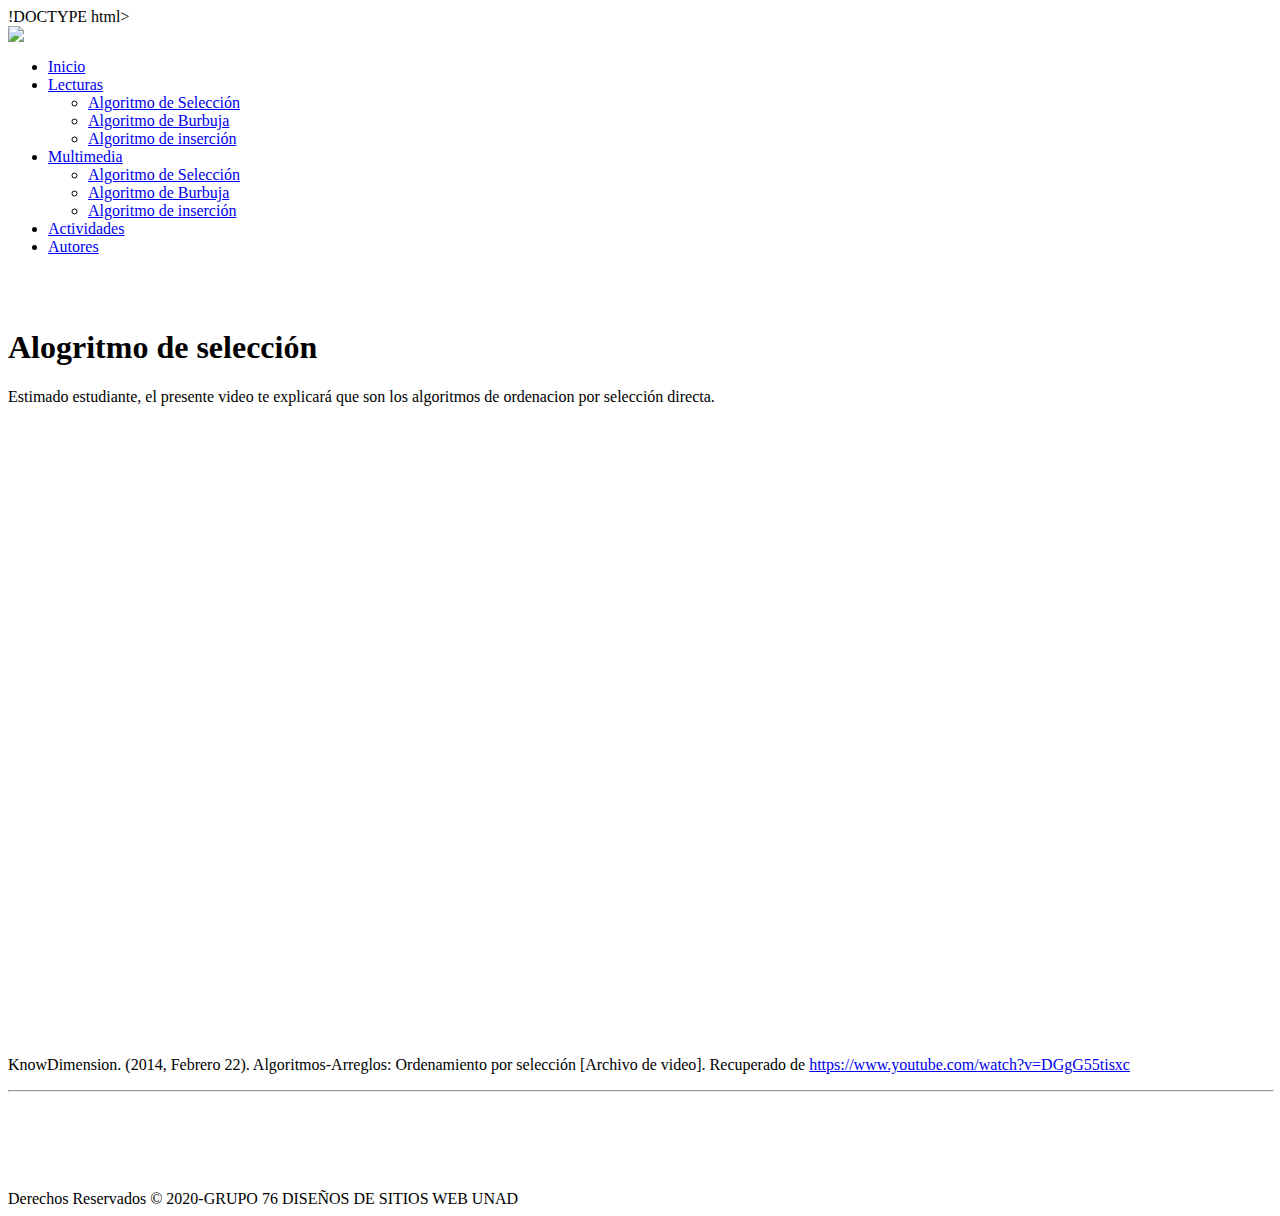
==== docs/Multimedia.html @ d5d5537f "Update Multimedia.html" ====
!DOCTYPE html>
<html>
<head>
<meta name="description" content="OVI UNIDAD 2. DISEÑOS DE SITIOS WEB">   
<meta name="keywords" content="HTML5, CSS3">   
<title>Lógica de Programación</title>   
<link rel="stylesheet" href="css/estiloprincipal.css"> 
</head> 
<body>   
<nav class="nav">     
<a class="logo"><img SRC="images/logo.jpg"></img></a>
<ul id="menu">       
<li><a href="index.html">Inicio</a></li>       
<li><a href="Lecturas.html">Lecturas</a>       
    <ul>
        <li><a href="Algoritmo_de_seleccion.html">Algoritmo de Selección</a></li>
        <li><a href="Algoritmo_de_Burbuja.html" >Algoritmo de Burbuja</a></li>
        <li><a href="Algoritmo_de_Insercion.html" >Algoritmo de inserción</a></li>
    </ul>
</li>
<li><a href="Multimedia.html">Multimedia</a></li> 
<ul>
        <li><a href="Algoritmo_de_seleccion.html">Algoritmo de Selección</a></li>
        <li><a href="Algoritmo_de_Burbuja.html" >Algoritmo de Burbuja</a></li>
        <li><a href="Algoritmo_de_Insercion.html" >Algoritmo de inserción</a></li>

</ul>
<li><a href="Actividades.html">Actividades</a></li>
<li><a href="Autores.html">Autores</a></li>      
</ul>   
</nav>  
<div id="content">
<header>     
    <br>
    <br>
    <h1>Alogritmo de selección</h1>   
</header>  
<p><span>Estimado estudiante, el presente video te explicará que son los algoritmos de ordenacion por selección directa. </span></p>
<p><br /> <iframe width="800" height="600" 
    style="display: block; margin-left: auto; margin-right: auto;" src=https://www.youtube.com/watch?v=DGgG55tisxc"
    frameborder="0" allowfullscreen=""></iframe></p>
    <p><span><span>KnowDimension. (2014, Febrero 22). Algoritmos-Arreglos: Ordenamiento por selección   
        [Archivo de video]. Recuperado de <a href="https://www.youtube.com/watch?v=DGgG55tisxc">https://www.youtube.com/watch?v=DGgG55tisxc</a></span></span></p>
        <footer>
    
            </footer>
            <HR width="100%">
                <br><br><br><br><br>
        <footer id="pie">
            Derechos Reservados &copy; 2020-GRUPO 76 DISEÑOS DE SITIOS WEB UNAD
            </footer>
        </body> 
        </html>
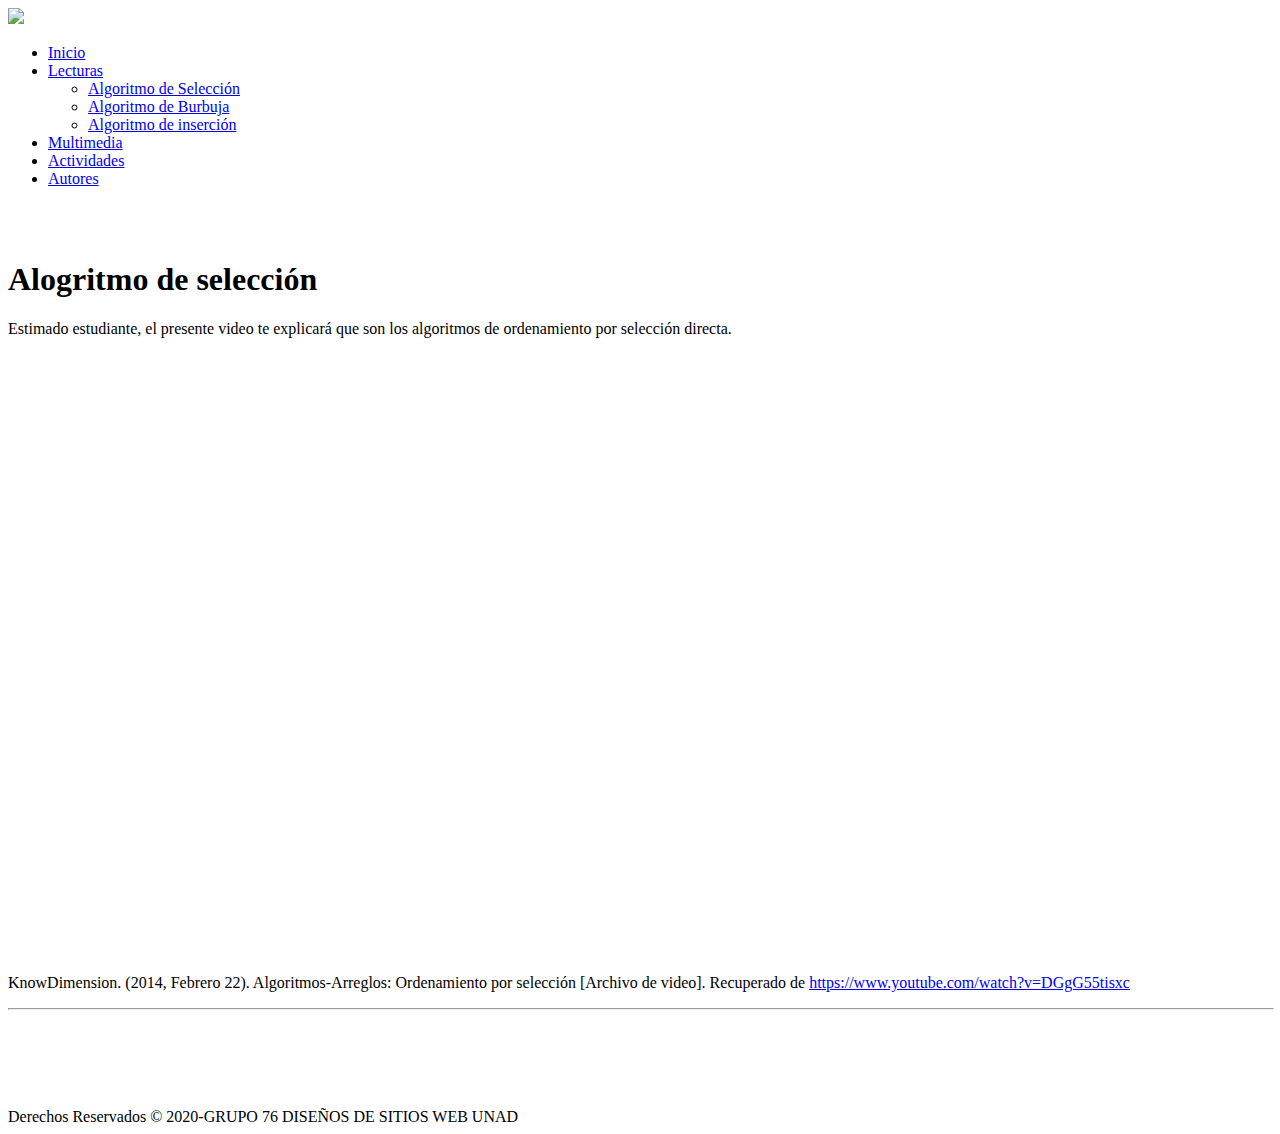
==== commit 3271a7d4: "Update Multimedia.html" ====
--- a/docs/Multimedia.html
+++ b/docs/Multimedia.html
@@ -1,4 +1,4 @@
-!DOCTYPE html>
+<!DOCTYPE html>
 <html>
 <head>
 <meta name="description" content="OVI UNIDAD 2. DISEÑOS DE SITIOS WEB">   
@@ -19,12 +19,7 @@
     </ul>
 </li>
 <li><a href="Multimedia.html">Multimedia</a></li> 
-<ul>
-        <li><a href="Algoritmo_de_seleccion.html">Algoritmo de Selección</a></li>
-        <li><a href="Algoritmo_de_Burbuja.html" >Algoritmo de Burbuja</a></li>
-        <li><a href="Algoritmo_de_Insercion.html" >Algoritmo de inserción</a></li>
 
-</ul>
 <li><a href="Actividades.html">Actividades</a></li>
 <li><a href="Autores.html">Autores</a></li>      
 </ul>   
@@ -35,12 +30,11 @@
     <br>
     <h1>Alogritmo de selección</h1>   
 </header>  
-<p><span>Estimado estudiante, el presente video te explicará que son los algoritmos de ordenacion por selección directa. </span></p>
-<p><br /> <iframe width="800" height="600" 
-    style="display: block; margin-left: auto; margin-right: auto;" src=https://www.youtube.com/watch?v=DGgG55tisxc"
-    frameborder="0" allowfullscreen=""></iframe></p>
+<p><span>Estimado estudiante, el presente video te explicará que son los algoritmos de ordenamiento por selección directa. </span></p>
+ <p><div style="text-align: center;"><iframe width="800" height="600" src="https://www.youtube-nocookie.com/embed/DGgG55tisxc?start=5" frameborder="0" allow="accelerometer; autoplay; encrypted-media; gyroscope; picture-in-picture" allowfullscreen></iframe></p></div>
     <p><span><span>KnowDimension. (2014, Febrero 22). Algoritmos-Arreglos: Ordenamiento por selección   
         [Archivo de video]. Recuperado de <a href="https://www.youtube.com/watch?v=DGgG55tisxc">https://www.youtube.com/watch?v=DGgG55tisxc</a></span></span></p>
+        <p><span><span></span></span></p>
         <footer>
     
             </footer>
